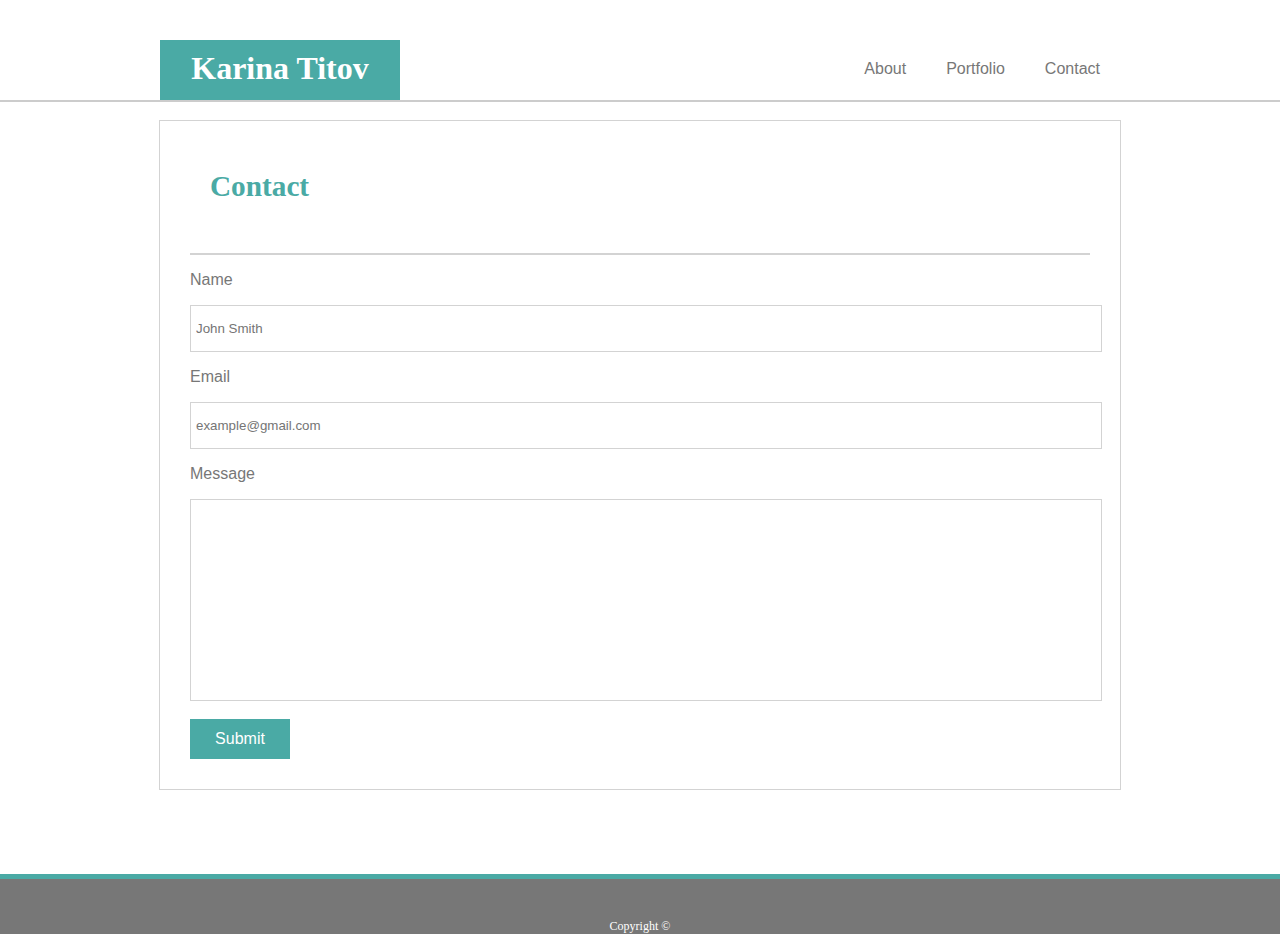
==== contact.html @ c3657702 "Final" ====
<!DOCTYPE html>
<html>
    <head>
        <meta charset="utf-8">
        <meta name="viewport" content="width=device-width">
        <meta name="description" content="Karina Titov Homework Page">
        <meta name="keywords" content="Karina Titov, Homework"> 
        <meta name="author" content="Karina Titov">
        <title>Karina Titov | Contact</title>
       <link rel="stylesheet" href="assets/style3.css">
    </head> 
    <body>

      <header id="main-section">
        <div class="container">

          <div id="name">
              <h1>Karina Titov</h1>
          </div>

          <nav>
              <ul>
                 <li><a href="index.html" target="_blank">About</a></li> 
                 <li><a href="portfolio.html" target="_blank">Portfolio</a></li> 
                 <li><a href="contact.html" target="_blank">Contact</a></li>                  
              </ul>  
          </nav>

        
        </div> 
      </header>
      <br/>

        <div class="container2">
      
          <div id="about-me"><h3>Contact</h3></div>
          
          <section id="Forms">

             <form>

                <p id="formP">Name</p>
                <input type="Name" placeholder="John Smith"/>
          

                <p id="formP">Email</p>
                <input type="email" placeholder="example@gmail.com"/>

                <p id="formP">Message</p>
                <input type="message" id="message"/>
                    <br/><br/>


                <button type="submit" class="button">Submit</button>
                

             </form>

          </section>
            
     

        </div>
     <br/><br/><br/><br/><br/><br/><br/><br/>

     <footer id="footer">
          <p>Copyright © </p>

      </footer>
    </body>      

     
     
   
</html>
---- assets/style3.css ----
html {
    position: relative;
    min-height: 100%;
}


#main-section {
    width: ;
    margin-left: auto;
    margin-right: auto;
    font-family: Arial, Helvetica, sans-serif;
    background-color: #ffffff;
    padding-top: 20px ;
    border-bottom: solid #cccccc 2.5px;
    
}
body {
    margin: 0 0 100px; /* bottom = footer height */
}

/* header */

.container {
 width: 960px;
 margin: auto;
 overflow: hidden;
 padding-top: 20px;

}

header #main-section{
    background: #ffffff ;
    border-bottom: #cccccc;
    width: 1024px;
    border: 0 0 0 0;
}

header #name {
    float: left;
    background-color: #4aaaa5 ;
    width: 240px;
    height: 60px;
    font-family: Georgia, 'Times New Roman', Times, serif;
    color: #ffffff;
    text-align: center;
}
 header #name h1{
     margin: 0;
     margin-top: 10px;
 }

header a{
     color: #777777 ;
     text-decoration: none;
     font-size: 16px;
     font-family: Arial, Helvetica, sans-serif;

}

header ul{
    margin: 0;
    padding: 0;
}

header li{
    float: left;
    display: inline;
    padding: 0 20px 0 20px;
}

header nav {
    float: right;
    margin-top: 20px;
}

body {
    background-image: url("https://images.homedepot-static.com/productImages/57123181-f592-47dd-b52f-976243876046/svn/wall-vision-wallpaper-2827-7173sam-64_600.jpg");
    margin: auto;
  
}

.container2{
    width: 960px;
    margin: auto;
    background-color: #ffffff;
    border: solid lightgray 1px;
}      

#about-me{
    font-size: 25px;
    padding: 20px;
    font-family: Georgia, 'Times New Roman', Times, serif;
    color: #4aaaa5;
    border-bottom: solid lightgray 2.5px;
    width: 860px;
    margin: auto;
}

input{ 
    width: 900px;
    height: 35px;
    border: solid lightgray 1px;
    padding: 5px;
}

 #message {

    width: 900px;
    height: 190px;
}
h3{
    font-family: Georgia, 'Times New Roman', Times, serif;
    color: #4aaaa5;
}

#formP{
    font-family: Arial, Helvetica, sans-serif;
    color: #777777;
    font-size: 16px;
}

 #Forms {
    margin: auto;
    width: 900px;
 }

 .button{
     width: 100px;
     height: 40px;
     margin-bottom: 30px;
     background-color: #4aaaa5;
     font-family: Arial, Helvetica, sans-serif;
     font-size: 16px;
     color: #ffffff ;
     border: 0;
 }

#footer {
    text-align: center;
    background-color: #777777;
    padding: 28px 0 0 0;
    border-top: solid #4aaaa5 5px;
    font-size: 12px;
    color: #ffffff;
    position: absolute;
    left: 0;
    bottom: 0;
    height: 27px;
    width: 100%;
}
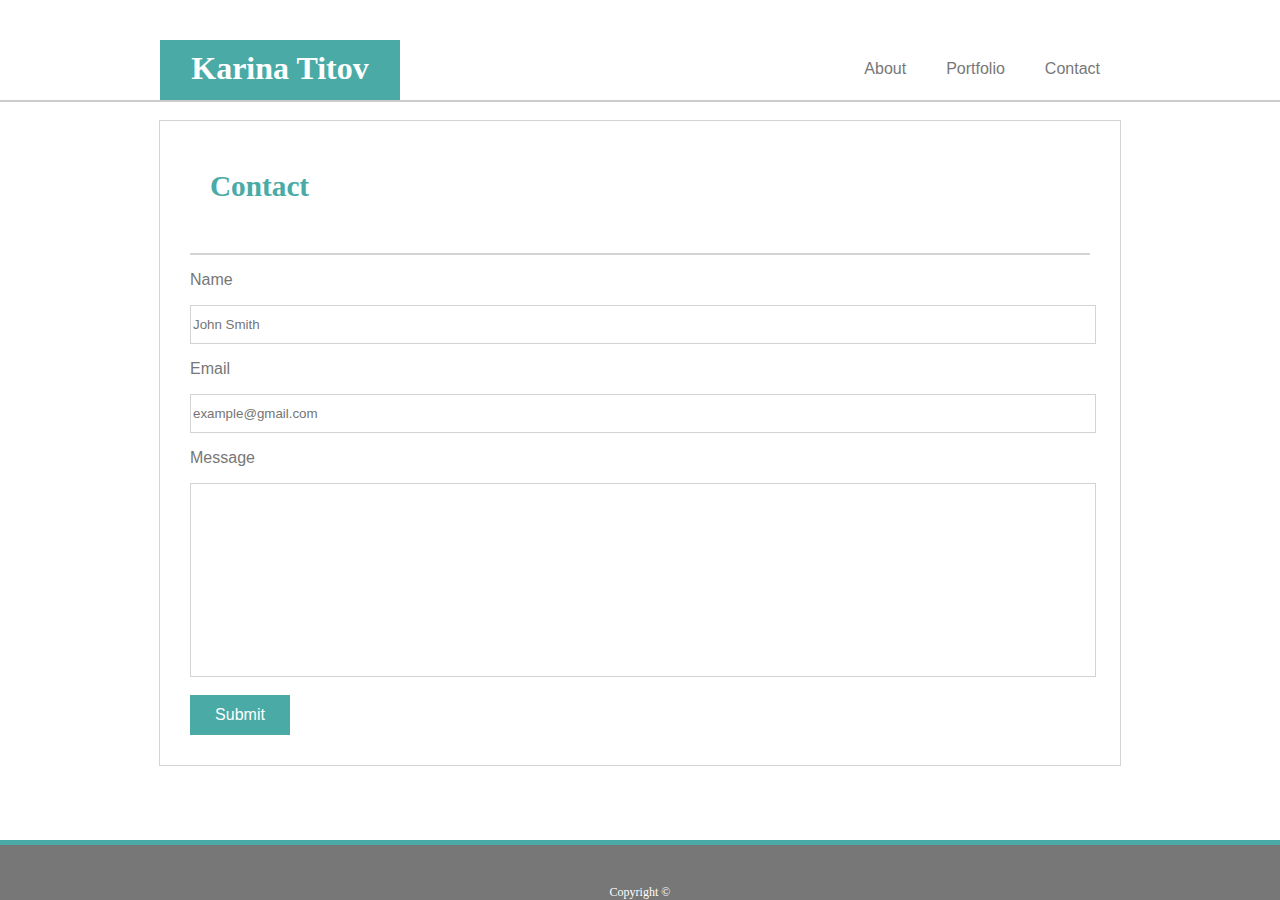
==== commit de6b98e9: "fixed the forms" ====
--- a/contact.html
+++ b/contact.html
@@ -61,7 +61,7 @@
      
 
         </div>
-     <br/><br/><br/><br/><br/><br/><br/><br/>
+     
 
      <footer id="footer">
           <p>Copyright © </p>
--- a/assets/style3.css
+++ b/assets/style3.css
@@ -100,8 +100,9 @@
     width: 900px;
     height: 35px;
     border: solid lightgray 1px;
-    padding: 5px;
+    margin: auto;
 }
+
 
  #message {
 
@@ -122,6 +123,7 @@
  #Forms {
     margin: auto;
     width: 900px;
+
  }
 
  .button{
